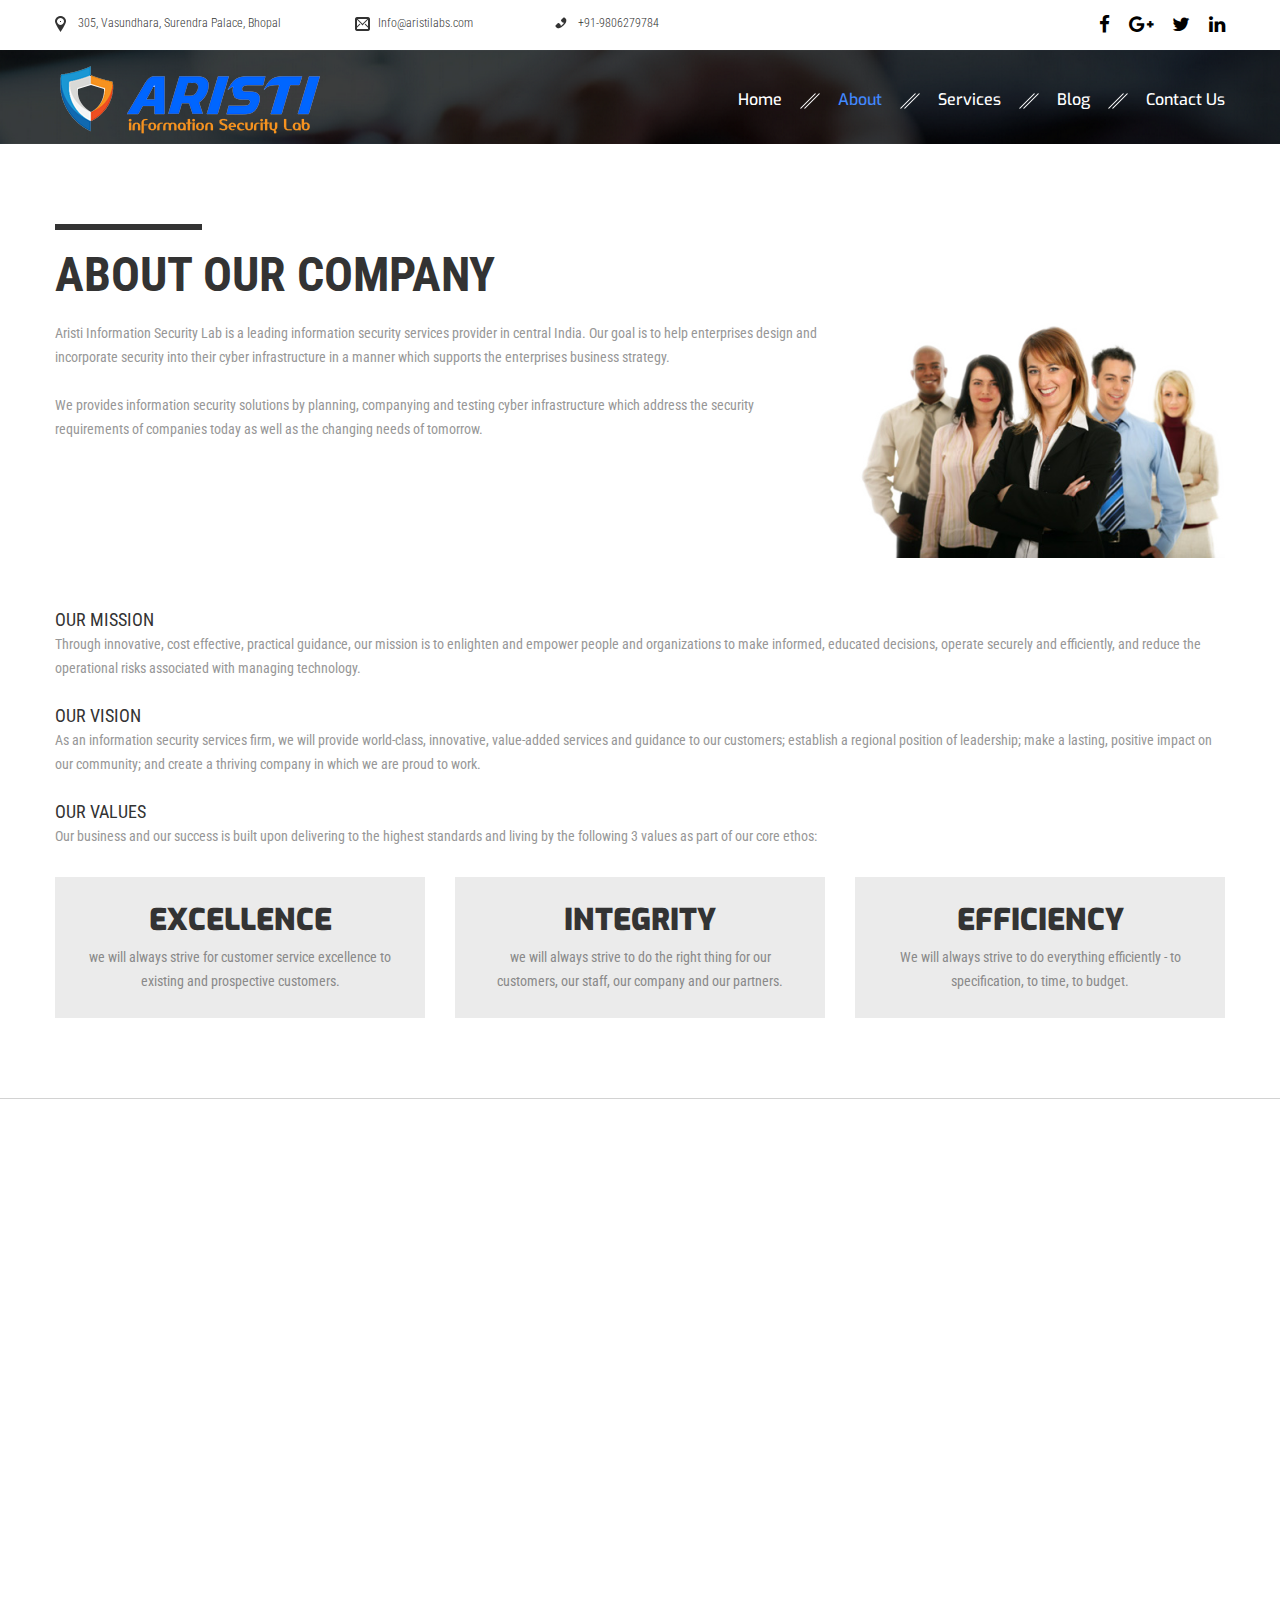
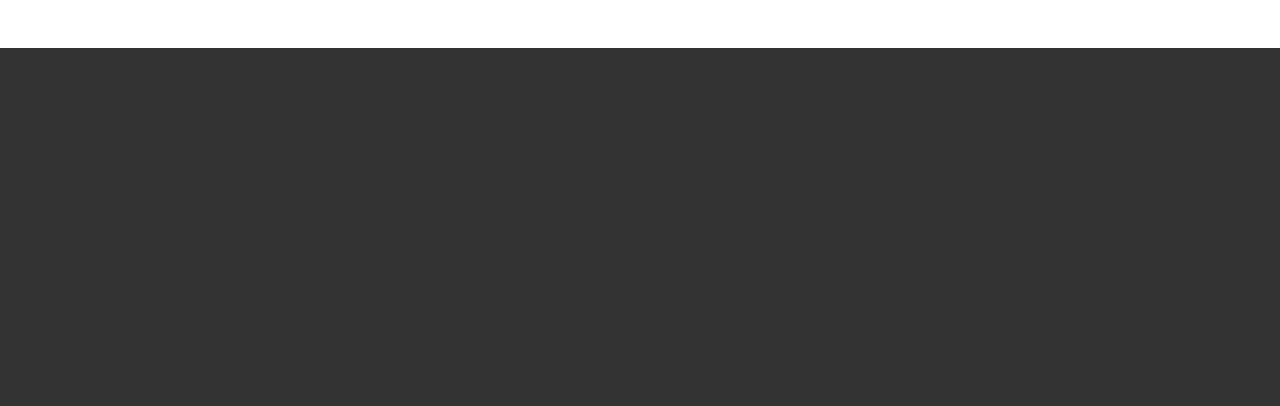
==== About-Us.html @ 6b5c847a "Initial commit" ====
<!DOCTYPE html>
<html lang="en">
<head>
<title>About</title>
<meta charset="utf-8">
<meta name="format-detection" content="telephone=no"/>

<link rel="icon" href="Images/favicon.ico" type="image/x-icon">
<link rel="stylesheet" href="css/grid.css">
<link rel="stylesheet" href="css/style.css">
<script src="js/jquery.js"></script>
<script src="js/jquery-migrate-1.2.1.js"></script>
<script src="js/jquery.equalheights.js"></script>
<!--[if (gt IE 9)|!(IE)]><!-->
<script src="js/wow.js"></script>
<script>
        $(document).ready(function () {
            if ($('html').hasClass('desktop')) {
                new WOW().init();
            }
        });
    </script>
<!--<![endif]-->
<!--[if lt IE 9]>
    <script src="js/html5shiv.js"></script>
    <div id="ie6-alert" style="width: 100%; text-align:center;">
        <img src="https://beatie6.frontcube.com/Images/ie6.jpg" alt="Upgrade IE 6" width="640" height="344" border="0" usemap="#Map" longdesc="https://die6.frontcube.com" />
        <map name="Map" id="Map"><area shape="rect" coords="496,201,604,329" href="https://www.microsoft.com/windows/internet-explorer/default.aspx" target="_blank" alt="Download Interent Explorer" /><area shape="rect" coords="380,201,488,329" href="https://www.apple.com/safari/download/" target="_blank" alt="Download Apple Safari" /><area shape="rect" coords="268,202,376,330" href="https://www.opera.com/download/" target="_blank" alt="Download Opera" /><area shape="rect" coords="155,202,263,330" href="https://www.mozilla.com/" target="_blank" alt="Download Firefox" />
            <area shape="rect" coords="35,201,143,329" href="https://www.google.com/chrome" target="_blank" alt="Download Google Chrome" />
        </map>
    </div>
    <![endif]-->
</head>
<body>
 
<header id="header">

<div class="info">
<div class="container">
<div class="row">
<div class="grid_3">
<address>305, Vasundhara, Surendra Palace, Bhopal</address>
</div>
<div class="grid_2">
<span class="link"><a href="#">Info@aristilabs.com</a></span>
</div>
<div class="grid_2">
<span class="phone">+91-9806279784</span>
</div>
<div class="grid_5">
<ul class="socials1">
<li><a href="https://www.facebook.com/aristilabs" target="_blank"><i class="fa fa-facebook"></i></a></li>
<li><a href="#"><i class="fa fa-google-plus" target="_blank"></i></a></li>
<li><a href="https://www.twitter.com/aristilabs" target="_blank"><i class="fa fa-twitter"></i></a></li>
<!--/*<li><a href="#"><i class="fa fa-pinterest"></i></a></li>*/-->
<li><a href="https://www.linkedin.com/company/aristi-labs" target="_blank"><i class="fa fa-linkedin"></i></a></li>
</ul>
</div>
</div>
</div>
</div>
<div id="stuck_container">
<div class="wrapper">
<div class="container">
<div class="row">
<div class="grid_12">
<h1>
<a href="index.html"><img src="Images/Logo.png" style="margin-top:=25px"><br>
</a>
</h1>
<nav>
<ul class="sf-menu">
<li ><a href="index.html">Home</a></li>
<li class="current"><a href="About-Us.html">About</a>
<!--<ul>
<li><a href="#">History</a></li>
<li><a href="#">News</a>
<ul>
<li><a href="#">Latest</a></li>
<li><a href="#">Archive</a></li>
</ul>
</li>
<li><a href="#">Testimonials</a></li>
</ul>-->
</li>
<li><a href="Services.html">Services</a>


</li>
<!--<li><a href="index-3.html">Projects</a></li>-->
<li><a href="http://blog.aristilabs.com" target="_blank">Blog</a></li>
<li><a href="Contact-Us.html">Contact Us</a></li>
</ul>
<div class="clearfix"></div>
</nav>
</div>
</div>
</div>
</div>
</div>
</header>

 
<section id="content" class="common">
<div class="wrapper3 wow fadeInLeft">
<div class="container">
<div class="row">
<div class="grid_12">
<div class="header1">
<h2>About our company</h2>
</div>
</div>
</div>
<div class="row">
<div class="grid_12">
<div class="post4">
<div class="row">
<div class="grid_8">
<!--<h3><a href="#">Lorem ipsum dolor sit amet, consectetur adipiscing elit. Proin imperdiet lobortis rutrum. Suspendisse id fringilla leo. Quisque non odio ornare, luctus</a></h3>-->
<p>Aristi Information Security Lab is a leading information security services provider in central India. Our goal is to help enterprises design and incorporate security into their cyber infrastructure in a manner which supports the enterprises business strategy.<br/><br/> We provides information security solutions by planning, companying and testing cyber infrastructure which address the security requirements of companies today as well as the changing needs of tomorrow.</p>
</div>
<div class="grid_4">
<img src="Images/page2_img1.png" alt=""/>
</div>
</div>
</div>
</div>
</div>
<div class="row">
<div class="grid_12">
<div class="header1">
<h3>Our Mission</h3>


<p>Through innovative, cost effective, practical guidance, our mission is to enlighten and empower people and organizations to make informed, educated decisions, operate securely and efficiently, and reduce the operational risks associated with managing technology.</p>
<br/>

<h3>Our Vision</h3>


<p>As an information security services firm, we will provide world-class, innovative, value-added services and guidance to our customers; establish a regional position of leadership; make a lasting, positive impact on our community; and create a thriving company in which we are proud to work.</p>


<br/>
<h3>Our Values</h3>


<p>Our business and our success is built upon delivering to the highest standards and living by the following 3 values as part of our core ethos:</p>

</div>
</div>
</div>
<div class="row">
<div class="grid_4">
<div class="post5 maxheight">
<span class="header"><a href="#">Excellence</a></span>
<p>we will always strive for customer service excellence to existing and prospective customers.</p>
<!--<a class="btn-default" href="#">Read more</a>-->
</div>
</div>
<div class="grid_4">
<div class="post5 maxheight">
<span class="header"><a href="#">Integrity</a></span>
<p> we will always strive to do the right thing for our customers, our staff, our company and our partners.</p>
<!--<a class="btn-default" href="#">Read more</a>-->
</div>
</div>
<div class="grid_4">
<div class="post5 maxheight">
<span class="header"><a href="#"> Efficiency </a></span>
<p>We will always strive to do everything efficiently - to specification, to time, to budget. 
</p>
<!--<a class="btn-default" href="#">Read more</a>-->
</div>
</div>
</div>
</div>
</div>
<div class="wrapper4 wow fadeInLeft">
<div class="container">
<div class="row">
<div class="grid_8">
<div class="header1">
<h2>Why Us Aristi ?</h2>
</div>
<div class="post4 __inset1">
<div class="row">
<div class="grid_3">
<img src="Images/page2_img2.png" alt=""/>
</div>
<div class="grid_5">
<h3><a href="#">Why Us
Why should you pick Aristi ?</a></h3>
<p>Like any business, the question we hear more than any other from prospective
clients is “Why should I choose you?” Sometimes phrased as “There are lots of you
out there – what is different about Aristi?” <br/> <br/>
There are three things that we believe differentiate us the most. Two are external
– accuracy and experience. One is internal – our culture – and is the foundation of
the other two. When we talk with our clients – and ask them why they keep
coming back to us – these are the themes we hear</p>
<a class="btn-big __inset1" href="#">Read more</a>
</div>
</div>
</div>
</div>
<div class="grid_4">
<div class="header1">
<h2>testimonials</h2>
</div>
<blockquote class="blockquote1">
<cite>
Aristi labs have the ability and talent that enables them to identify and explain complex ideas in a profound way. They are able to impart knowledge in a simple, well thought out and measured steps that shows they have a grasp and appreciation of the subject matter. They are able to comprehensibly and comfortably write with competence and competence. They adds considerable value to all services that require this reliable ability, particularly on international platforms.</cite>
<a class="author" href="#">Christopher Howell</a>,<br>

</blockquote>
</div>
</div>
</div>
</div>
</section>
 
<footer id="footer">
<div class="wrapper wow fadeInLeft">
<div class="container">
<div class="row">
<div class="grid_3 __float-right">

<iframe src="https://www.facebook.com/plugins/page.php?href=https%3A%2F%2Fwww.facebook.com%2Faristilabs&tabs=timeline&height=200&small_header=true&adapt_container_width=false&hide_cover=false&show_facepile=true&appId" width="100%" height="200" style="border:none;overflow:hidden" scrolling="no" frameborder="0" allowTransparency="true"></iframe>


</div>
<div class="grid_3 __float-right">
<span class="h8">Services</span>
<ul class="list2">

<li><a href="Services.html"> Penetration Testing</a></li>
<li><a href="Services.html"> Web Performance Testing</a></li>
<li><a href="Services.html"> Real Time Application Protection</a></li>
<li><a href="Services.html"> Web Server Management</a></li>
<li><a href="Services.html"> Managed Cloud Services</a></li>
<li><a href="Services.html"> Incident Response</a></li>
<li><a href="Services.html"> SSL Certificates</a></li>

</ul>
</div>
<div class="grid_3 __float-right">
<span class="h8">Address</span>
<address>
<span>305, Vasundhara, Surendra </span>
<span>Palace, Bhopal,</span>
<span>Phone : +91-9806279784</span>
<span><a href="#">Info@aristilabs.com</a></span>
</address>
</div>
<div class="grid_3">
<span class="h8">Follow us</span>
<ul class="socials1">

<li><a href="https://www.facebook.com/aristilabs" target="_blank"><i class="fa fa-facebook"></i></a></li>
<li><a href="#"><i class="fa fa-google-plus"></i></a></li>
<li><a href="https://www.twitter.com/aristilabs" target="_blank"><i class="fa fa-twitter"></i></a></li>
<!--/*<li><a href="#"><i class="fa fa-pinterest"></i></a></li>*/-->
<li><a href="https://www.linkedin.com/company/aristi-labs" target="_blank"><i class="fa fa-linkedin"></i></a></li>

</ul>
<div class="privacy-block">
&copy; <span id="copyright-year"></span> <a href="Privacy-policy.html">Privacy policy</a>
 
</div>
</div>
</div>
</div>
</div>
</footer>
<script src="js/script.js"></script>
</body> 
</html>
---- css/grid.css ----
html,body,div,span,applet,object,iframe,h1,h2,h3,h4,h5,h6,p,blockquote,pre,a,abbr,acronym,address,big,cite,code,del,dfn,em,img,ins,kbd,q,s,samp,small,strike,strong,sub,sup,tt,var,b,u,i,center,dl,dt,dd,ol,ul,li,fieldset,form,label,legend,table,caption,tbody,tfoot,thead,tr,th,td,article,aside,canvas,details,embed,figure,figcaption,footer,header,hgroup,menu,nav,output,ruby,section,summary,time,mark,audio,video{margin:0;padding:0;border:0;font-size:100%;font:inherit;vertical-align:top;}article,aside,details,figcaption,figure,footer,header,hgroup,menu,nav,section{display:block;}body{line-height:1;}ol,ul{list-style:none;}blockquote,q{quotes:none;}blockquote:before,blockquote:after,q:before,q:after{content:'';content:none;}table{border-collapse:collapse;border-spacing:0;}.clearfix:before,.clearfix:after{display:table;content:"";line-height:0;}.clearfix:after{clear:both;}.container .alpha{margin-left:0px;}.container .omega{margin-right:0px;}.row{margin-left:-30px;}.row:before,.row:after{display:table;content:"";line-height:0;}.row:after{clear:both;}[class*="grid_"]{float:left;min-height:1px;margin-left:30px;}.container{width:1170px;}.grid_12{width:1170px;}.grid_11{width:1070px;}.grid_10{width:970px;}.grid_9{width:870px;}.grid_8{width:770px;}.grid_7{width:670px;}.grid_6{width:570px;}.grid_5{width:470px;}.grid_4{width:370px;}.grid_3{width:270px;}.grid_2{width:170px;}.grid_1{width:70px;}.preffix_12{margin-left:1230px;}.preffix_11{margin-left:1130px;}.preffix_10{margin-left:1030px;}.preffix_9{margin-left:930px;}.preffix_8{margin-left:830px;}.preffix_7{margin-left:730px;}.preffix_6{margin-left:630px;}.preffix_5{margin-left:530px;}.preffix_4{margin-left:430px;}.preffix_3{margin-left:330px;}.preffix_2{margin-left:230px;}.preffix_1{margin-left:130px;}.container{margin-right:auto;margin-left:auto;-webkit-box-sizing:border-box;-moz-box-sizing:border-box;box-sizing:border-box;}.container:before,.container:after{display:table;content:"";line-height:0;}.container:after{clear:both;}@media (min-width: 980px) and (max-width: 1199px) {.row{margin-left:-20px;}.row:before,.row:after{display:table;content:"";line-height:0;}.row:after{clear:both;}[class*="grid_"]{float:left;min-height:1px;margin-left:20px;}.container{width:940px;}.grid_12{width:940px;}.grid_11{width:860px;}.grid_10{width:780px;}.grid_9{width:700px;}.grid_8{width:620px;}.grid_7{width:540px;}.grid_6{width:460px;}.grid_5{width:380px;}.grid_4{width:300px;}.grid_3{width:220px;}.grid_2{width:140px;}.grid_1{width:60px;}.preffix_12{margin-left:980px;}.preffix_11{margin-left:900px;}.preffix_10{margin-left:820px;}.preffix_9{margin-left:740px;}.preffix_8{margin-left:660px;}.preffix_7{margin-left:580px;}.preffix_6{margin-left:500px;}.preffix_5{margin-left:420px;}.preffix_4{margin-left:340px;}.preffix_3{margin-left:260px;}.preffix_2{margin-left:180px;}.preffix_1{margin-left:100px;}}@media (min-width: 768px) and (max-width: 979px) {.row{margin-left:-20px;}.row:before,.row:after{display:table;content:"";line-height:0;}.row:after{clear:both;}[class*="grid_"]{float:left;min-height:1px;margin-left:20px;}.container{width:748px;}.grid_12{width:748px;}.grid_11{width:684px;}.grid_10{width:620px;}.grid_9{width:556px;}.grid_8{width:492px;}.grid_7{width:428px;}.grid_6{width:364px;}.grid_5{width:300px;}.grid_4{width:236px;}.grid_3{width:172px;}.grid_2{width:108px;}.grid_1{width:44px;}.preffix_12{margin-left:788px;}.preffix_11{margin-left:724px;}.preffix_10{margin-left:660px;}.preffix_9{margin-left:596px;}.preffix_8{margin-left:532px;}.preffix_7{margin-left:468px;}.preffix_6{margin-left:404px;}.preffix_5{margin-left:340px;}.preffix_4{margin-left:276px;}.preffix_3{margin-left:212px;}.preffix_2{margin-left:148px;}.preffix_1{margin-left:84px;}}.select-menu{display:none!important;}@media (max-width: 767px) {.container{width:420px;padding:0 0px;}.row{margin-left:0;}[class*="grid_"]{float:none;display:block;width:100%;margin-left:0;-webkit-box-sizing:border-box;-moz-box-sizing:border-box;box-sizing:border-box;}.select-menu{display:block!important;}}@media (max-width: 479px) {body{padding:0;}.container{width:300px;padding:0 15px;}.row{margin-left:0;}}
---- css/style.css ----
@import "animate.css";@import url(//maxcdn.bootstrapcdn.com/font-awesome/4.2.0/css/font-awesome.min.css);@import url(//fonts.googleapis.com/css?family=Exo:700);@import url(//fonts.googleapis.com/css?family=Exo:500);@import url(//fonts.googleapis.com/css?family=Exo:900);@import url(//fonts.googleapis.com/css?family=Exo:600);@import url(//fonts.googleapis.com/css?family=Roboto+Condensed:400);@import url(//fonts.googleapis.com/css?family=Roboto+Condensed:300);@import url(//fonts.googleapis.com/css?family=Roboto+Condensed:700);@import url(//fonts.googleapis.com/css?family=Audiowide);body{font:400 14px/24px "Roboto Condensed",sans-serif;color:#979797;background:#333333;}a[href^="tel:"]{color:inherit;text-decoration:none;}a{text-decoration:none;color:inherit;-webkit-transition:all 0.3s ease;transition:all 0.3s ease;}a:hover{color:#4289ff;}img{max-width:100%;}*{-webkit-text-size-adjust:none;}h2{font:700 48px/48px "Roboto Condensed",sans-serif;text-transform:uppercase;color:#333333;position:relative;padding-top:27px;}h2:before{content:'';display:block;position:absolute;top:0px;left:0;height:6px;width:147px;background:#333333;}@media (min-width: 768px) and (max-width: 979px) {h2{font-size:35px;}}@media (max-width: 767px) {h2{font-size:30px;line-height:30px;}}.header1{margin-bottom:22px;}h3{font:400 18px/24px "Roboto Condensed",sans-serif;text-transform:uppercase;color:#333333;}h6{font:700 48px/55px "Exo",sans-serif;text-transform:uppercase;color:#ffffff;}.h8{font:700 18px/18px "Roboto Condensed",sans-serif;text-transform:uppercase;color:#ffffff;display:block;}.font1{font:900 44px/44px "Exo",sans-serif;text-transform:uppercase;color:#4289ff;display:inline-block;}.font1:hover a{color:#333333;}@media (max-width: 767px) {.font1{font-size:24px;line-height:24px;}}.font2{font:600 18px/21px "Exo",sans-serif;text-transform:uppercase;color:#4289ff;display:inline-block;}.btn-default{font:400 14px/24px "Roboto Condensed",sans-serif;color:#333333;text-transform:uppercase;display:inline-block;}.btn-default:hover{color:#4289ff;}.btn-big{display:inline-block;background:#4289ff;color:#ffffff;font:400 14px/24px "Roboto Condensed",sans-serif;padding:15px 47px 14px;text-transform:uppercase;text-align:center;}.btn-big:hover{background:#039aac;color:#ffffff;}.btn-big.__inset1{border:1px solid #969696;background:transparent;color:#333333;padding-top:13px;padding-bottom:13px;}.btn-big.__inset1:hover{background:#4289ff;color:#ffffff;}@media (max-width: 479px) {.btn-big.__inset1{background:#ffffff;}}@media (min-width: 768px) and (max-width: 979px) {.btn-big{padding:8px 20px;}}.__display-none{display:none;}.__float-right{float:right!important;}@media (max-width: 767px) {.__float-right{float:none!important;}}.__display-inline{display:inline;}.__hover-color{color:#4289ff;}.__upper{text-transform:uppercase;}.__normal{font-weight:400;}.__relative{position:relative;}.wrapper1{padding:52px 0 47px;border-bottom:1px solid #c9c9c9;}.wrapper1 .font2{margin-top:2px;}.wrapper2{padding:39px 0 81px;}.wrapper3{border-bottom:1px solid #d2d2d2;padding-bottom:80px;}.wrapper4{padding:80px 0 24px;background:#f6f8fa;}.wrapper5{border-bottom:1px solid #d2d2d2;}.wrapper6{padding-bottom:80px;}.wrapper6 .header1{margin-bottom:27px;}.wrapper7{padding-bottom:26px;}.wrapper8{padding-bottom:67px;}.wrapper9{padding-bottom:39px;}#header{background-repeat:#ffffff;}@media (max-width: 979px) {#header{text-align:center;}}#header .info{padding:16px 0 6px;background:#ffffff;font:300 12px/14px "Roboto Condensed",sans-serif;color:#333333;}@media (max-width: 979px) {#header .info{font-size:9px;line-height:9px;}}@media (max-width: 767px) {#header .info{font-size:12px;line-height:14px;}}#header .info address,#header .info .phone,#header .info .link{display:block;padding-left:23px;position:relative;}#header .info address:before,#header .info .phone:before,#header .info .link:before{content:'';display:block;position:absolute;left:0;top:0;width:15px;height:16px;overflow:hidden;background:no-repeat left 0;}@media (max-width: 767px) {#header .info address:before,#header .info .phone:before,#header .info .link:before{display:none;}}#header .info address:before{background-image:url(../Images/icon1.png);}#header .info .link:before{background-image:url(../Images/icon2.png);}#header .info .phone:before{background-image:url(../Images/icon3.png);}#header .info .socials1{text-align:right;margin-top:-1px;}@media (max-width: 767px) {#header .info .socials1{text-align:center;margin-top:20px;}}#header #stuck_container{position:relative;padding:15px 0 3px;z-index:400;background:url(../Images/header_background.png) no-repeat;background-size:cover;}@media (max-width: 979px) {#header #stuck_container{padding-top:0;padding-bottom:5px;}}#header.main-page #stuck_container{position:absolute;left:0;right:0;background:url(../Images/background1.png) repeat;}@media (max-width: 979px) {#header.main-page #stuck_container{position:relative;}}.socials1 li{display:inline-block;margin-bottom:10px;}.socials1 li+li{margin-left:16px;}.socials1 li a i{font-size:19px;line-height:19px;color:#000000;-webkit-transition:all 0.3s ease;transition:all 0.3s ease;}.socials1 li a:hover i{color:#4289ff;}h1{float:left;position:relative;}@media (max-width: 979px) {h1{float:none;display:inline-block;}}@media (max-width: 767px) {h1{margin-top:10px;}}h1 .main,h1 .secondary{display:inline-block;}h1 .main{font:400 60px/60px "Audiowide",sans-serif;text-transform:uppercase;color:#ffffff;}h1 .secondary{font:700 10px/12px "Roboto Condensed",sans-serif;color:#4289ff;text-transform:uppercase;margin-top:-4px;}nav{float:right;margin-top:27px;}@media (max-width: 979px) {nav{display:inline-block;float:none;margin-top:0;}}.sf-menu>li{-webkit-box-sizing:border-box;-moz-box-sizing:border-box;box-sizing:border-box;float:left;position:relative;text-align:center;}.sf-menu>li+li{margin-left:56px;}.sf-menu>li+li:before{content:'';position:absolute;display:block;width:26px;height:16px;background:url(../Images/divider1.png) no-repeat center 0;left:-41px;top:1px;}.sf-menu>li>.sf-with-ul:after{font-family:FontAwesome;font-size:10px;position:absolute;font-style:normal;font-weight:normal;text-decoration:none;cursor:default;content:"\f0d7";color:#ffffff;bottom:-10px;left:50%;margin-left:-3px;-webkit-transition:all 0.3s ease;transition:all 0.3s ease;}.sf-menu>li>a{text-transform:capitalize;font:500 16px/16px "Exo",sans-serif;display:inline-block;-webkit-transition:0.3s all ease;transition:0.3s all ease;color:#ffffff;}.sf-menu>li>a:hover{color:#4289ff;-webkit-transition:0.3s all ease;transition:0.3s all ease;}.sf-menu>li>a:active{background:transparent;color:#4289ff;}.sf-menu .sfHover>a:after{color:#4289ff;}.sf-menu>li.current>a{color:#4289ff;}.sf-menu>li.current>.sf-with-ul:after{color:#4289ff;}.sf-menu>li.sfHover>a{color:#4289ff;}.sf-menu a{-webkit-transition:0.3s all ease;transition:0.3s all ease;}.sf-menu a:hover{-webkit-transition:0.3s all ease;transition:0.3s all ease;}.sf-menu ul{-webkit-box-sizing:border-box;-moz-box-sizing:border-box;box-sizing:border-box;display:none;border-radius:3px;width:110px;font:400 12px/12px Arial,sans-serif;position:absolute;top:21px;left:50%;margin-left:-55px;background:#292929;text-align:left;padding:34px 0 35px 16px;z-index:2;}.sf-menu ul>li+li{margin-top:22px;}.sf-menu ul li{position:relative;display:block;}.sf-menu ul li>.sf-with-ul:after{font-family:FontAwesome;font-size:10px;position:absolute;font-style:normal;font-weight:normal;text-decoration:none;cursor:default;content:"\f0da";color:#ffffff;bottom:-1px;right:15px;-webkit-transition:all 0.3s ease;transition:all 0.3s ease;}.sf-menu ul li a{color:#ffffff;text-transform:uppercase;}.sf-menu ul li a:hover{color:#4289ff;}.sf-menu ul>.sfHover>a:after{color:#4289ff;}.sf-menu ul li.sfHover>a{color:#4289ff;}.sf-menu ul ul{position:absolute;top:-5px;left:94px;margin-left:0;background:#4289ff;padding:10px 0 11px 10px;z-index:4;text-align:left;}.sf-menu ul ul li a{color:#ffffff;text-transform:uppercase;}.sf-menu ul ul li a:hover{color:#000000;}.sf-menu ul ul li+li{margin-top:18px;}@media only screen and (max-width: 767px) {.sf-menu{display:none;}nav{width:100%;float:none;}.select-menu{border-radius:none;display:block;text-transform:capitalize;float:none;color:#4289ff;width:100%;margin-bottom:10px;background:#ffffff;font:22px/28px "Exo",sans-serif;text-align:left;border:1px solid #c1c1c1;padding:2px 0;position:relative;}.select-menu option{text-align:left;position:relative;}}.isStuck{z-index:999;position:fixed;-webkit-box-shadow:0 0 4px 0 #000000;box-shadow:0 0 4px 0 #000000;}.isStuck nav{margin-top:0;}.isStuck#stuck_container{padding:0;}.isStuck h1{margin-top:-20px;padding-left:28px;margin-bottom:-19px;}.isStuck h1 .main{font-size:30px;line-height:49px;}.isStuck h1 .secondary{margin-top:-10px;font-size:8px;line-height:8px;}.isStuck h1:before{width:25px;height:19px;background-size:contain;}@media only screen and (max-width: 979px) {.isStuck{display:none!important;}}#content{background:#ffffff;}#content.common{padding-top:80px;}.banner1{background:#333333;padding:43px 0;}.post1 img{float:left;border:3px solid #ffffff;border-radius:500px;margin-right:12px;padding:0;margin-top:-2px;}.post1 .header{color:#ffffff;text-transform:uppercase;}.post1 .header a{display:inline-block;}.post1 .header .main{display:block;font:700 24px/30px "Roboto Condensed",sans-serif;margin-bottom:-2px;}.post1 .header .secondary{display:block;font:700 30px/30px "Roboto Condensed",sans-serif;}@media (min-width: 768px) and (max-width: 1199px) {.post1{text-align:center;}.post1 img{float:none;display:block;margin:0 auto 10px;}}@media (max-width: 767px) {.post1{margin-bottom:40px;}}.post2{margin-bottom:114px;}.post2 h2{margin-bottom:22px;}.post2 h3{margin-bottom:8px;}.post2 .btn-big{margin-top:71px;}.post3 h2{margin-bottom:26px;}.post3 .header{display:block;font:400 14px/24px "Roboto Condensed",sans-serif;color:#333333;text-transform:uppercase;}.post3 .btn-big{margin-top:38px;}.post3.__inset1{padding-right:67px;}.banner2{background:url(../Images/page1_img9.png) no-repeat center 0;background-size:cover;padding:80px 0 61px;border:1px solid #d2d2d2;}.banner3{padding:33px 0 35px;border-bottom:1px solid #e4e4e4;}.banner3 span{display:block;}.banner3 .header{font:700 36px/36px "Roboto Condensed",sans-serif;color:#4289ff;text-transform:uppercase;display:block;margin-bottom:1px;}.banner3 .secondary{display:block;font:400 18px/24px "Roboto Condensed",sans-serif;color:#333333;margin-bottom:3px;text-transform:uppercase;}.banner3 p{font:400 12px/18px "Roboto Condensed",sans-serif;color:#909090;}.banner4{padding:45px 0 41px;}@media (max-width: 767px) {.banner4{text-align:center;}.banner4 img{margin-bottom:30px;}}.banner4 a:hover img{-webkit-transition:opacity 0.3s ease;transition:opacity 0.3s ease;opacity:0.8;filter:alpha(opacity=80);}.post4{margin-bottom:50px;}.post4 h3{margin-bottom:6px;}.post4 p{margin-bottom:14px;}.post4 img{margin-top:2px;}@media (max-width: 767px) {.post4 img{width:100%;}}.post4.__inset1 h3{margin-top:1px;}.post4.__inset1 img{margin-top:7px;}.post4.__inset1 .btn-big{margin-top:9px;}@media (max-width: 767px) {.post4.__inset1 img{margin-bottom:20px;}}.post5{margin-top:7px;background:#ebebeb;text-align:center;padding:28px 25px 25px;}.post5 .header{font:900 30px/30px "Exo",sans-serif;color:#333333;text-transform:uppercase;margin-bottom:10px;display:inline-block;}.post5 p{color:#898989;}.post5 .btn-default{margin-top:16px;}.blockquote1{margin-top:23px;padding-left:59px;position:relative;}.blockquote1 cite{font-style:italic;display:block;margin-bottom:18px;}.blockquote1 .author{display:inline-block;font:400 18px/20px "Roboto Condensed",sans-serif;text-transform:uppercase;color:#333333;}.blockquote1 .author:hover{color:#4289ff;}.blockquote1 .who{display:inline-block;margin-top:-2px;font:400 14px/20px "Roboto Condensed",sans-serif;color:#4289ff;}.blockquote1:before{font-family:FontAwesome;font-size:48px;position:absolute;font-style:normal;font-weight:normal;text-decoration:none;cursor:default;top:16px;left:0;content:'\f10d';line-height:24px;color:#333333;}#accordion{margin-top:6px;margin-bottom:81px;}#accordion>h3{position:relative;}#accordion .ui-accordion-header{margin-top:2px;display:block;position:relative;background:#f5f5f5;padding:5px 10px 3px 47px;min-height:32px;-webkit-box-sizing:border-box;-moz-box-sizing:border-box;box-sizing:border-box;-webkit-transition:all 0.3s ease;transition:all 0.3s ease;}#accordion .ui-accordion-header:before{-webkit-transition:1s all ease;transition:1s all ease;font-family:FontAwesome;font-size:18px;position:absolute;font-style:normal;font-weight:normal;text-decoration:none;cursor:default;line-height:24px;content:'\f054';color:#333333;left:27px;top:50%;margin-top:-12px;}#accordion .ui-accordion-header:hover{color:#4289ff;cursor:pointer;outline:none;}#accordion .ui-state-hover{color:#333333;outline:none;}#accordion .ui-accordion-header-active{color:#333333;position:relative;outline:none;}#accordion .ui-accordion-header-active:before{color:#4289ff;}#accordion .ui-accordion-content{-webkit-box-sizing:border-box;-moz-box-sizing:border-box;box-sizing:border-box;border:1px solid #e9e9e9;border-top:none;padding:21px 40px 26px 47px;margin-bottom:3px;}#accordion .ui-accordion-content p{margin-bottom:12px;}#accordion .ui-state-focus{outline:none;}.post6{margin-top:6px;text-align:center;margin-bottom:63px;}.post6 img{margin-bottom:24px;}.post6 h3{font-weight:700;}@media (max-width: 979px) {.post6{padding:4px;}}.post7{margin-top:24px;margin-bottom:54px;}.post7 time{-webkit-box-sizing:border-box;-moz-box-sizing:border-box;box-sizing:border-box;padding:12px 2px 12px;margin-top:4px;display:block;text-align:center;text-transform:uppercase;color:#ffffff;background:#4289ff;width:60px;}@media (max-width: 979px) {.post7 time{width:100%;}}@media (max-width: 767px) {.post7 time{padding:2px;margin-bottom:10px;}}.post7 time span{display:block;}@media (max-width: 767px) {.post7 time span+span{margin-left:10px;}}@media (max-width: 767px) {.post7 time span{display:inline-block;}}.post7 time .day{font-size:30px;line-height:30px;margin-bottom:6px;}@media (max-width: 767px) {.post7 time .day{margin-bottom:0;}}.post7 time .month{font-size:14px;line-height:18px;}@media (max-width: 767px) {.post7 time .month{font-size:30px;line-height:30px;}}.post7 time .year{font-size:14px;line-height:18px;}@media (max-width: 767px) {.post7 time .year{font-size:30px;line-height:30px;}}.post7 h3{margin-bottom:4px;}.post7 .info{margin-bottom:25px;font-size:16px;}.post7 .info .by{color:#4289ff;}.post7 .info .by:hover{color:#333333;}.post7 img{margin-bottom:41px;}.post7 .btn-big{margin-top:23px;}.post8{margin-bottom:37px;}.post8 h3{margin-bottom:6px;}.post8 .simple-link{margin-top:24px;}.list1 li{padding-left:26px;position:relative;font:400 18px/30px "Roboto Condensed",sans-serif;color:#383838;text-transform:uppercase;}.list1 li:before{font-family:FontAwesome;font-size:18px;position:absolute;font-style:normal;font-weight:normal;text-decoration:none;cursor:default;line-height:30px;content:'\f138';left:0;top:1px;color:#4289ff;}.list1.__inset1{margin-top:21px;margin-bottom:73px;}.gallery_image{float:left;width:33.333333333333336%;}@media (max-width: 767px) {.gallery_image{float:none;width:100%;margin-top:30px;}}.gallery_image a{display:block;position:relative;background:#000000;}.gallery_image a .hover{-webkit-transition:all 1s ease;transition:all 1s ease;opacity:0;filter:alpha(opacity=0);position:absolute;width:100%;height:100%;top:0;left:0;text-align:center;-webkit-box-sizing:border-box;-moz-box-sizing:border-box;box-sizing:border-box;}.gallery_image a .hover .content{position:absolute;top:50%;margin-top:-100px;padding:0 35px;}@media (max-width: 1199px) {.gallery_image a .hover .content{margin-top:-124px;}}@media (max-width: 979px) {.gallery_image a .hover .content{margin-top:-95px;}}@media (max-width: 479px) {.gallery_image a .hover .content{margin-top:-62px;}}.gallery_image a .hover .content .hover-ico{width:24px;}.gallery_image a .hover .content .slogan{text-align:center;font:900 30px/30px "Exo",sans-serif;color:#ffffff;text-transform:uppercase;display:inline-block;}@media (min-width: 768px) and (max-width: 979px) {.gallery_image a .hover .content .slogan{font-size:17px;line-height:17px;}}.gallery_image a .hover .content p{margin-top:11px;margin-bottom:9px;color:#ffffff;}@media (max-width: 979px) {.gallery_image a .hover .content p{font-size:14px;line-height:16px;}}@media (max-width: 479px) {.gallery_image a .hover .content p{display:none;}}.gallery_image a img{-webkit-box-shadow:0 0 0 0 #ffffff;box-shadow:0 0 0 0 #ffffff;margin-bottom:0;}@media (max-width: 979px) {.gallery_image a img{width:100%;}}.gallery_image a:hover img.main{opacity:0.2;-ms-filter:"progid:DXImageTransform.Microsoft.Alpha(Opacity=20)";}.gallery_image a:hover .hover{opacity:1;filter:alpha(opacity=100);}.gallery_image a img{opacity:1;-webkit-transition:opacity 0.3s ease;transition:opacity 0.3s ease;}.gallery_image.__inset1{width:50%;float:left;margin-top:-1px;}.gallery_image.__inset1 img{-webkit-box-shadow:0 0 0 0 #ffffff;box-shadow:0 0 0 0 #ffffff;width:100%;}.gallery_image.__inset1 a{background:#333333;}.gallery_image.__inset1 a .hover{-webkit-transition:all 1s ease;transition:all 1s ease;padding:0;opacity:0;filter:alpha(opacity=0);top:0;left:0;width:100%;height:100%;position:absolute;}.gallery_image.__inset1 a .hover .slogan{text-align:center;position:absolute;font:900 30px/30px "Exo",sans-serif;color:#ffffff;text-transform:uppercase;display:inline-block;left:0;right:0;top:50%;margin-top:-30px;}@media (min-width: 768px) and (max-width: 979px) {.gallery_image.__inset1 a .hover .slogan{font-size:17px;line-height:17px;}}.gallery_image.__inset1 a .hover .slogan:after{position:absolute;content:'';display:block;width:38px;height:38px;background:url(../Images/hover-icon2.png) no-repeat center;margin-left:-19px;left:50%;bottom:-54px;}.gallery_image.__inset1 a:hover img{opacity:0.2;filter:alpha(opacity=20);}.gallery_image.__inset1 a:hover .hover{opacity:1;filter:alpha(opacity=100);}@media (max-width: 767px) {.gallery_image.__inset1{width:100%;display:block;float:none;margin-top:30px;}}.google-map_contacts{margin-top:28px;}.google-map_contacts iframe{width:100%;height:402px;}@media (max-width: 767px) {.google-map_contacts iframe{height:200px;}}.address-block{margin-top:25px;}@media (max-width: 767px) {.address-block{margin-bottom:50px;}}.address-block address{margin-bottom:3px;}.address-block span{line-height:12px;}.address-block .our-address{display:block;margin-bottom:13px;font:400 18px/22px "Roboto Condensed",sans-serif;color:#383838;text-transform:uppercase;}.address-block .numbers{display:inline-block;min-width:70px;}.simple-link{display:inline-block;text-decoration:underline;color:#4289ff;}.simple-link:hover{color:#333333;}#footer{padding:62px 0;background:#333333;}#footer .socials1{margin-top:24px;}#footer .socials1 li{margin-right:22px;}#footer .socials1 li+li{margin-left:0;}#footer .socials1 li a:hover i{color:#4289ff;}#footer .socials1 li a i{color:#ffffff;font-size:22px;line-height:22px;}#footer .privacy-block{margin-top:14px;font:300 14px/14px "Roboto Condensed",sans-serif;text-transform:uppercase;color:#ffffff;}#footer address{margin-top:22px;}#footer address span{display:block;color:#b8b8b8;font:300 12px/14px "Roboto Condensed",sans-serif;margin-bottom:16px;text-transform:uppercase;}#footer .list2{margin-top:22px;}@media (max-width: 767px) {#footer{padding-top:0;}#footer .h8{margin-top:40px;}}.list2 li{padding-left:21px;position:relative;font:300 12px/14px "Roboto Condensed",sans-serif;color:#b8b8b8;text-transform:uppercase;}.list2 li a:hover{color:#4289ff;}.list2 li:before{content:'';display:block;position:absolute;width:4px;height:4px;background:url(../Images/list2.png) no-repeat center;left:0;top:5px;}.list2 li+li{margin-top:16px;}#toTop{display:none;text-decoration:none;position:fixed;bottom:80px;right:30px;overflow:hidden;border:none;text-align:center;color:#ffffff;background:#3f3f3f;width:42px;height:42px;border-radius:200px;font-size:30px;line-height:38px;z-index:20;-webkit-transition:color 0.5s ease;transition:color 0.5s ease;}#toTop:hover{outline:none;color:#4289ff;}@media only screen and (max-width: 1199px) {#toTop{display:none!important;}}
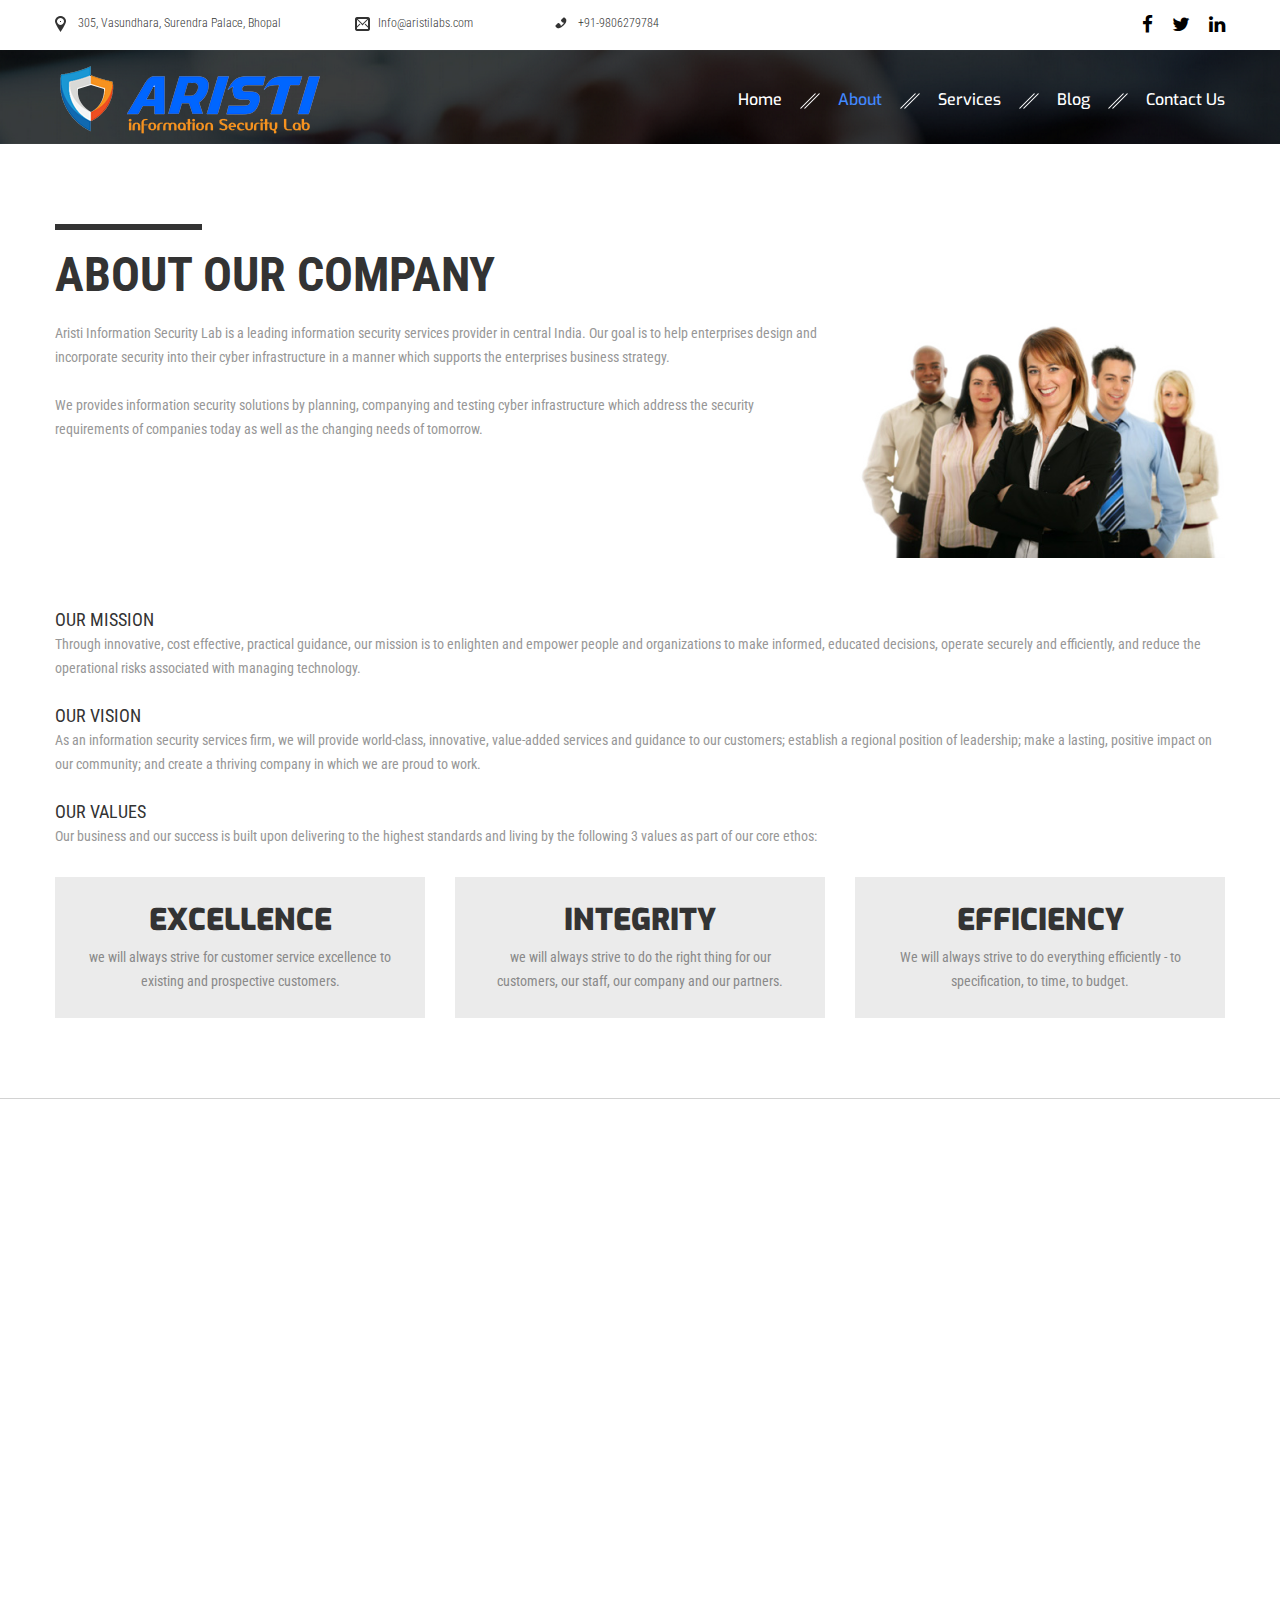
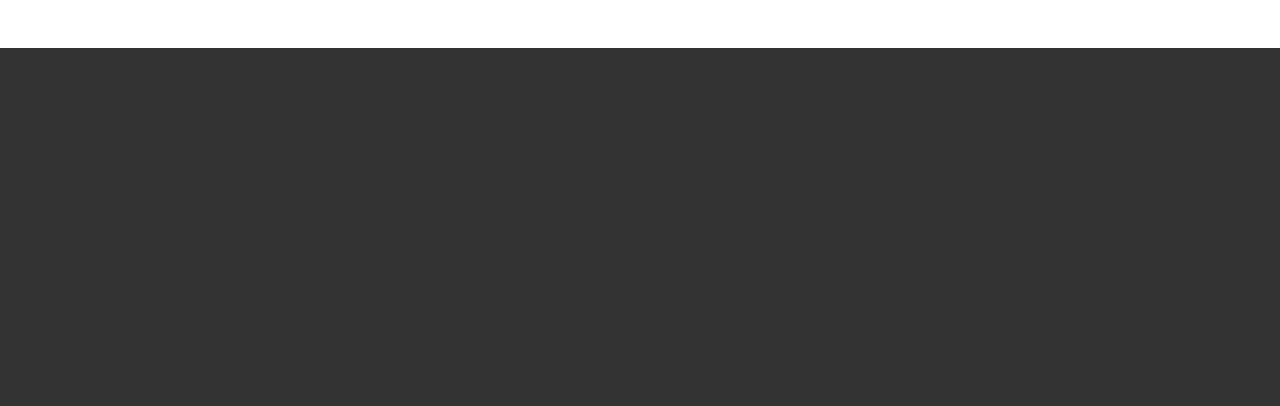
==== commit c7c4afe4: "Initial commit" ====
--- a/About-Us.html
+++ b/About-Us.html
@@ -50,7 +50,7 @@
 <div class="grid_5">
 <ul class="socials1">
 <li><a href="https://www.facebook.com/aristilabs" target="_blank"><i class="fa fa-facebook"></i></a></li>
-<li><a href="#"><i class="fa fa-google-plus" target="_blank"></i></a></li>
+
 <li><a href="https://www.twitter.com/aristilabs" target="_blank"><i class="fa fa-twitter"></i></a></li>
 <!--/*<li><a href="#"><i class="fa fa-pinterest"></i></a></li>*/-->
 <li><a href="https://www.linkedin.com/company/aristi-labs" target="_blank"><i class="fa fa-linkedin"></i></a></li>
@@ -257,14 +257,14 @@
 <ul class="socials1">
 
 <li><a href="https://www.facebook.com/aristilabs" target="_blank"><i class="fa fa-facebook"></i></a></li>
-<li><a href="#"><i class="fa fa-google-plus"></i></a></li>
+
 <li><a href="https://www.twitter.com/aristilabs" target="_blank"><i class="fa fa-twitter"></i></a></li>
 <!--/*<li><a href="#"><i class="fa fa-pinterest"></i></a></li>*/-->
 <li><a href="https://www.linkedin.com/company/aristi-labs" target="_blank"><i class="fa fa-linkedin"></i></a></li>
 
 </ul>
 <div class="privacy-block">
-&copy; <span id="copyright-year"></span> <a href="Privacy-policy.html">Privacy policy</a>
+&copy; <span id="copyright-year"></span> Aristi Labs</a>
  
 </div>
 </div>
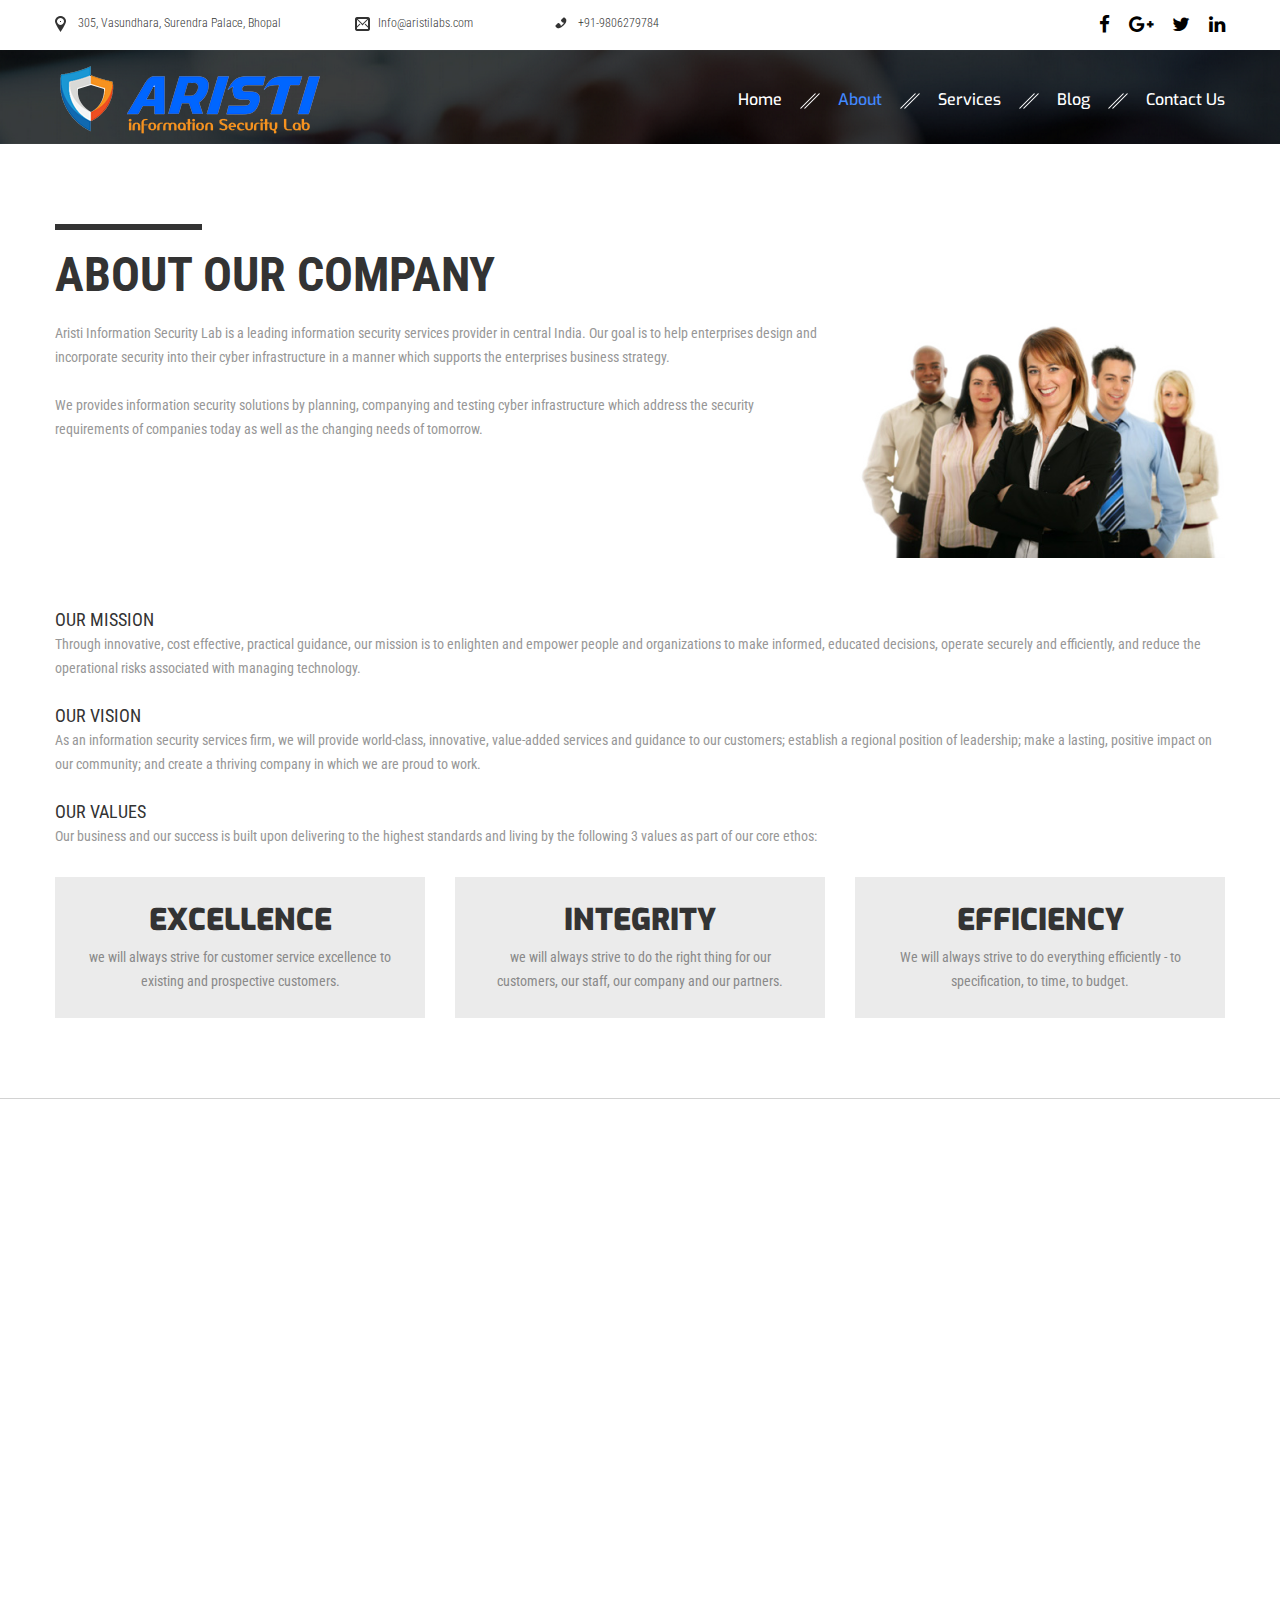
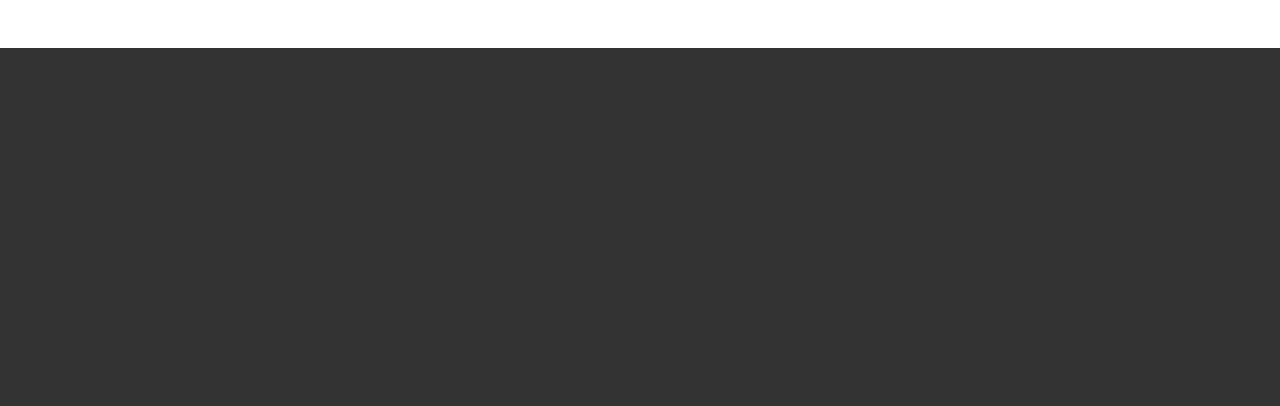
==== commit 2939bb7e: "Initial commit" ====
--- a/About-Us.html
+++ b/About-Us.html
@@ -50,8 +50,8 @@
 <div class="grid_5">
 <ul class="socials1">
 <li><a href="https://www.facebook.com/aristilabs" target="_blank"><i class="fa fa-facebook"></i></a></li>
-
-<li><a href="https://www.twitter.com/aristilabs" target="_blank"><i class="fa fa-twitter"></i></a></li>
+<li><a href="https://plus.google.com/103521950044846081880"><i class="fa fa-google-plus" target="_blank"></i></a></li>
+<li><a href="https://twitter.com/Aristi_India" target="_blank"><i class="fa fa-twitter"></i></a></li>
 <!--/*<li><a href="#"><i class="fa fa-pinterest"></i></a></li>*/-->
 <li><a href="https://www.linkedin.com/company/aristi-labs" target="_blank"><i class="fa fa-linkedin"></i></a></li>
 </ul>
@@ -181,7 +181,7 @@
 <div class="row">
 <div class="grid_8">
 <div class="header1">
-<h2>Why Us Aristi ?</h2>
+<h2>Why Aristi ?</h2>
 </div>
 <div class="post4 __inset1">
 <div class="row">
@@ -233,7 +233,7 @@
 <span class="h8">Services</span>
 <ul class="list2">
 
-<li><a href="Services.html"> Penetration Testing</a></li>
+<li><a href="Services.html"> Web App Security Audit</a></li>
 <li><a href="Services.html"> Web Performance Testing</a></li>
 <li><a href="Services.html"> Real Time Application Protection</a></li>
 <li><a href="Services.html"> Web Server Management</a></li>
@@ -257,8 +257,8 @@
 <ul class="socials1">
 
 <li><a href="https://www.facebook.com/aristilabs" target="_blank"><i class="fa fa-facebook"></i></a></li>
-
-<li><a href="https://www.twitter.com/aristilabs" target="_blank"><i class="fa fa-twitter"></i></a></li>
+<li><a href="https://plus.google.com/103521950044846081880"><i class="fa fa-google-plus" target="_blank"></i></a></li>
+<li><a href="https://www.twitter.com/Aristi_India" target="_blank"><i class="fa fa-twitter"></i></a></li>
 <!--/*<li><a href="#"><i class="fa fa-pinterest"></i></a></li>*/-->
 <li><a href="https://www.linkedin.com/company/aristi-labs" target="_blank"><i class="fa fa-linkedin"></i></a></li>
 
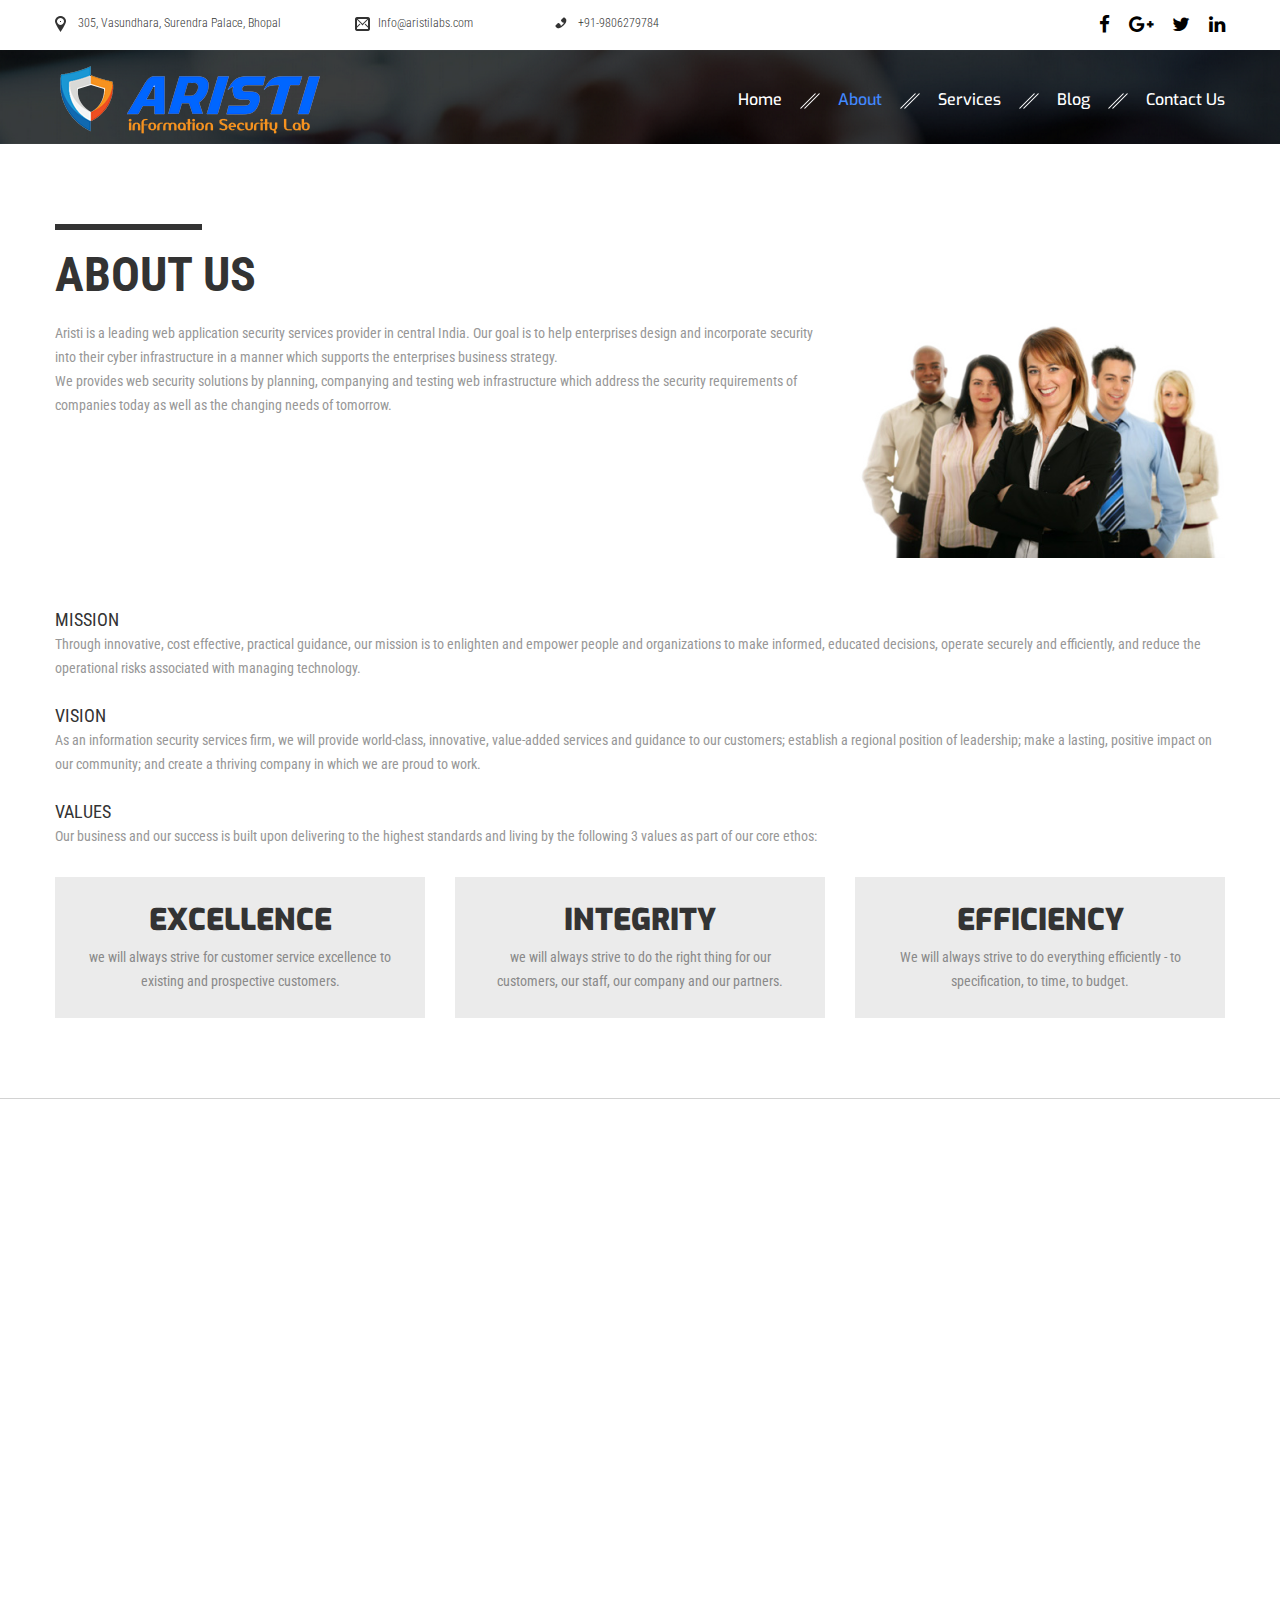
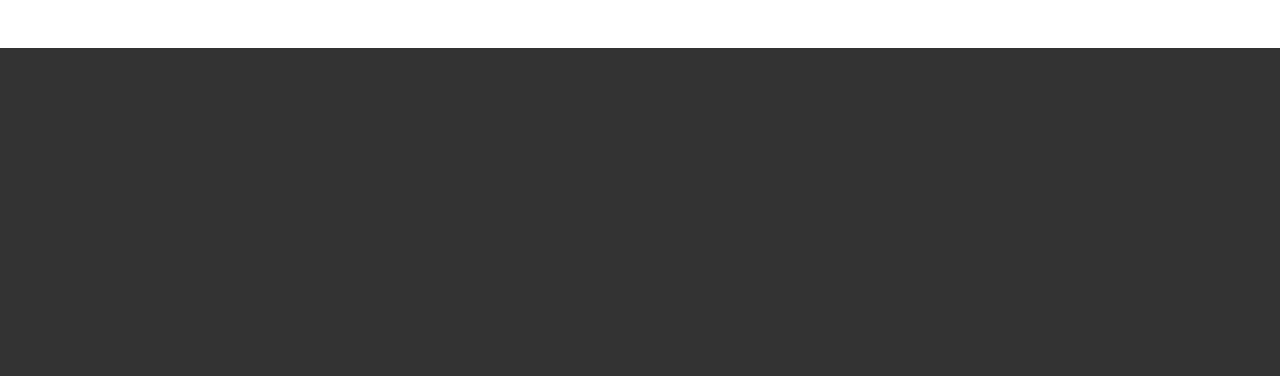
==== commit b364619d: "Initial commit" ====
--- a/About-Us.html
+++ b/About-Us.html
@@ -50,7 +50,7 @@
 <div class="grid_5">
 <ul class="socials1">
 <li><a href="https://www.facebook.com/aristilabs" target="_blank"><i class="fa fa-facebook"></i></a></li>
-<li><a href="https://plus.google.com/103521950044846081880"><i class="fa fa-google-plus" target="_blank"></i></a></li>
+<li><a href="https://plus.google.com/103521950044846081880" target="_blank"><i class="fa fa-google-plus" target="_blank"></i></a></li>
 <li><a href="https://twitter.com/Aristi_India" target="_blank"><i class="fa fa-twitter"></i></a></li>
 <!--/*<li><a href="#"><i class="fa fa-pinterest"></i></a></li>*/-->
 <li><a href="https://www.linkedin.com/company/aristi-labs" target="_blank"><i class="fa fa-linkedin"></i></a></li>
@@ -107,7 +107,7 @@
 <div class="row">
 <div class="grid_12">
 <div class="header1">
-<h2>About our company</h2>
+<h2>About Us</h2>
 </div>
 </div>
 </div>
@@ -117,7 +117,7 @@
 <div class="row">
 <div class="grid_8">
 <!--<h3><a href="#">Lorem ipsum dolor sit amet, consectetur adipiscing elit. Proin imperdiet lobortis rutrum. Suspendisse id fringilla leo. Quisque non odio ornare, luctus</a></h3>-->
-<p>Aristi Information Security Lab is a leading information security services provider in central India. Our goal is to help enterprises design and incorporate security into their cyber infrastructure in a manner which supports the enterprises business strategy.<br/><br/> We provides information security solutions by planning, companying and testing cyber infrastructure which address the security requirements of companies today as well as the changing needs of tomorrow.</p>
+<p>Aristi is a leading web application security services provider in central India. Our goal is to help enterprises design and incorporate security into their cyber infrastructure in a manner which supports the enterprises business strategy.<br/> We provides web security solutions by planning, companying and testing web infrastructure which address the security requirements of companies today as well as the changing needs of tomorrow.</p>
 </div>
 <div class="grid_4">
 <img src="Images/page2_img1.png" alt=""/>
@@ -129,20 +129,20 @@
 <div class="row">
 <div class="grid_12">
 <div class="header1">
-<h3>Our Mission</h3>
+<h3>Mission</h3>
 
 
 <p>Through innovative, cost effective, practical guidance, our mission is to enlighten and empower people and organizations to make informed, educated decisions, operate securely and efficiently, and reduce the operational risks associated with managing technology.</p>
 <br/>
 
-<h3>Our Vision</h3>
+<h3>Vision</h3>
 
 
 <p>As an information security services firm, we will provide world-class, innovative, value-added services and guidance to our customers; establish a regional position of leadership; make a lasting, positive impact on our community; and create a thriving company in which we are proud to work.</p>
 
 
 <br/>
-<h3>Our Values</h3>
+<h3>Values</h3>
 
 
 <p>Our business and our success is built upon delivering to the highest standards and living by the following 3 values as part of our core ethos:</p>
@@ -209,7 +209,7 @@
 </div>
 <blockquote class="blockquote1">
 <cite>
-Aristi labs have the ability and talent that enables them to identify and explain complex ideas in a profound way. They are able to impart knowledge in a simple, well thought out and measured steps that shows they have a grasp and appreciation of the subject matter. They are able to comprehensibly and comfortably write with competence and competence. They adds considerable value to all services that require this reliable ability, particularly on international platforms.</cite>
+Aristi have the ability and talent that enables them to identify and explain complex ideas in a profound way. They are able to impart knowledge in a simple, well thought out and measured steps that shows they have a grasp and appreciation of the subject matter. They are able to comprehensibly and comfortably write with competence and competence. They adds considerable value to all services that require this reliable ability, particularly on international platforms.</cite>
 <a class="author" href="#">Christopher Howell</a>,<br>
 
 </blockquote>
@@ -233,10 +233,10 @@
 <span class="h8">Services</span>
 <ul class="list2">
 
-<li><a href="Services.html"> Web App Security Audit</a></li>
-<li><a href="Services.html"> Web Performance Testing</a></li>
+<li><a href="Services.html"> Web App Security Test</a></li>
+<li><a href="Services.html"> Web Performance Test</a></li>
 <li><a href="Services.html"> Real Time Application Protection</a></li>
-<li><a href="Services.html"> Web Server Management</a></li>
+
 <li><a href="Services.html"> Managed Cloud Services</a></li>
 <li><a href="Services.html"> Incident Response</a></li>
 <li><a href="Services.html"> SSL Certificates</a></li>
@@ -257,14 +257,14 @@
 <ul class="socials1">
 
 <li><a href="https://www.facebook.com/aristilabs" target="_blank"><i class="fa fa-facebook"></i></a></li>
-<li><a href="https://plus.google.com/103521950044846081880"><i class="fa fa-google-plus" target="_blank"></i></a></li>
+<li><a href="https://plus.google.com/103521950044846081880" target="_blank"><i class="fa fa-google-plus" target="_blank"></i></a></li>
 <li><a href="https://www.twitter.com/Aristi_India" target="_blank"><i class="fa fa-twitter"></i></a></li>
 <!--/*<li><a href="#"><i class="fa fa-pinterest"></i></a></li>*/-->
 <li><a href="https://www.linkedin.com/company/aristi-labs" target="_blank"><i class="fa fa-linkedin"></i></a></li>
 
 </ul>
 <div class="privacy-block">
-&copy; <span id="copyright-year"></span> Aristi Labs</a>
+&copy; <span id="copyright-year"></span> Aristi</a>
  
 </div>
 </div>
